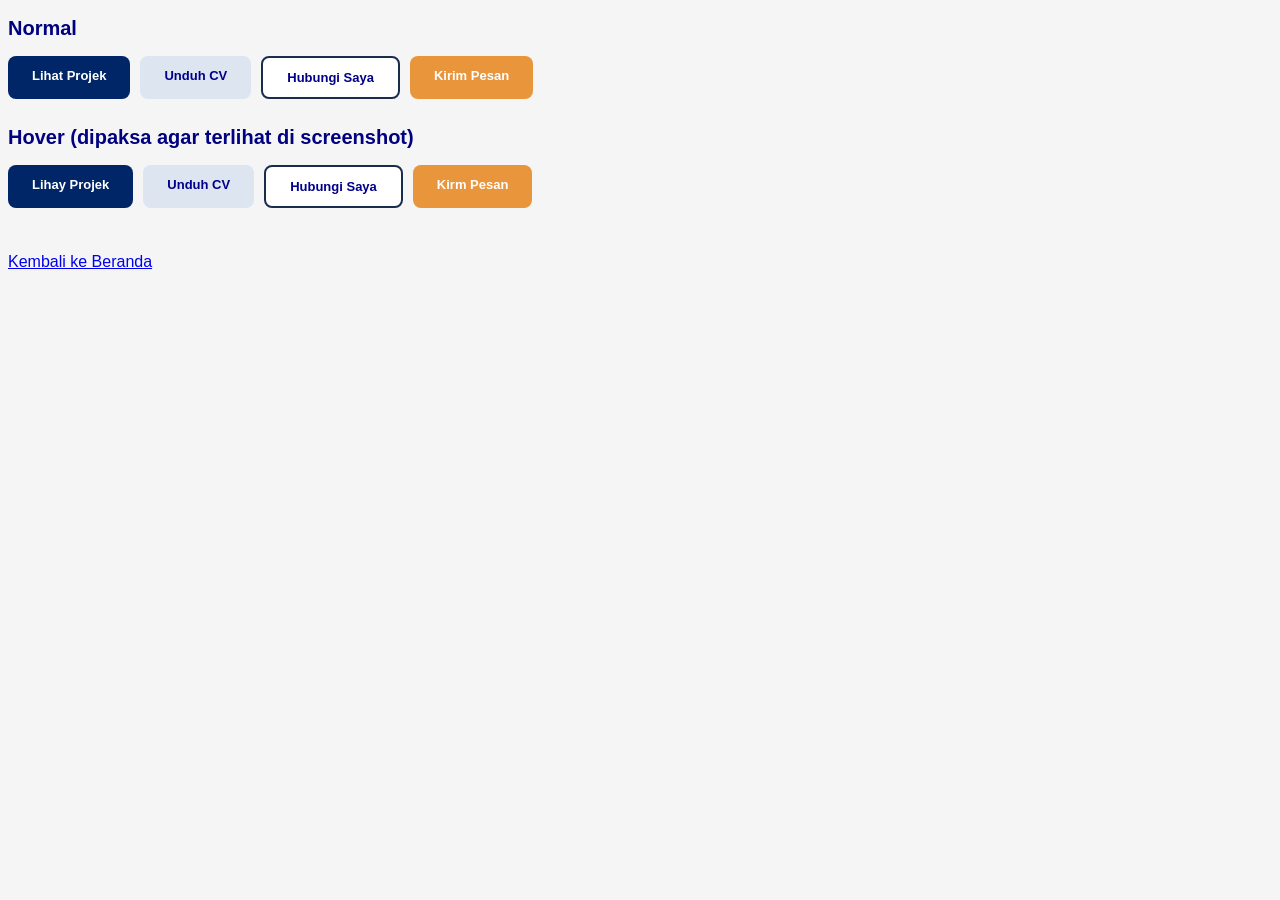
==== components/button-set.html @ d8665dda "feat: add button set with hover effect" ====
<!DOCTYPE html>
<html lang="en">
<head>
    <meta charset="UTF-8">
    <meta name="viewport" content="width=device-width, initial-scale=1.0">
    <title>Button Set</title>

    <style>
        .body {
            font-family: Arial, sans-serif;
            background-color: whitesmoke;
        }

        .h2 {
            font-size: 20px;
            color: navy;
        }

        .link {
            display: inline-block;
            margin-top: 35px;
        }

        .btn {
            padding: 12px 24px;
            border-radius: 8px;
            text-decoration: none;
            font-weight: bold;
            font-size: 13px;
            display: inline-block;
        }

        .button-group .btn {
            margin-bottom: 10px;
            margin-right: 10px;
        }

        .button-group {
            display: flex;
        }

        .btn-primary {
            background-color:rgb(0, 38, 103);
            color: white;
        }

        .btn-secondary {
            background-color: rgb(220, 229, 240);
        }

        .btn-outline {
            background-color: white;
            border: 2px solid #1b2d4d;
        }

        .btn-send {
            background-color: rgba(233, 149, 60, 1);
            color: white;
        }

        .btn-secondary, .btn-outline {
            color: darkblue;
        }

        .btn-primary:hover {
            background-color: #4169a1;
        }

        .btn-secondary:hover {
            background-color: #7189aa;
            color: white;
        }

        .btn-outline:hover {
            background-color: #263b5e;
            color: white
        }

        .btn-send:hover {
            background-color: rgb(196, 109, 29);
        }
    </style>
</head>

<body class="body">
    <main>
        <h2 class="h2">Normal</h2>

        <div class="button-group">
            <a href="#" class="btn btn-primary">Lihat Projek</a>
            <a href="#" class="btn btn-secondary">Unduh CV</a>
            <a href="#" class="btn btn-outline">Hubungi Saya</a>
            <a href="#" class="btn btn-send">Kirim Pesan</a>
        </div>

        <h2 class="h2">Hover (dipaksa agar terlihat di screenshot)</h2>

        <div class="button-group">
            <a href="#" class="btn btn-primary">Lihay Projek</a>
            <a href="#" class="btn btn-secondary">Unduh CV</a>
            <a href="#" class="btn btn-outline">Hubungi Saya</a>
            <a href="#" class="btn btn-send">Kirm Pesan</a>

        </div>
    </main>

    <footer>
        <a href="#" class="link">Kembali ke Beranda</a>
    </footer>

</body>
</html>
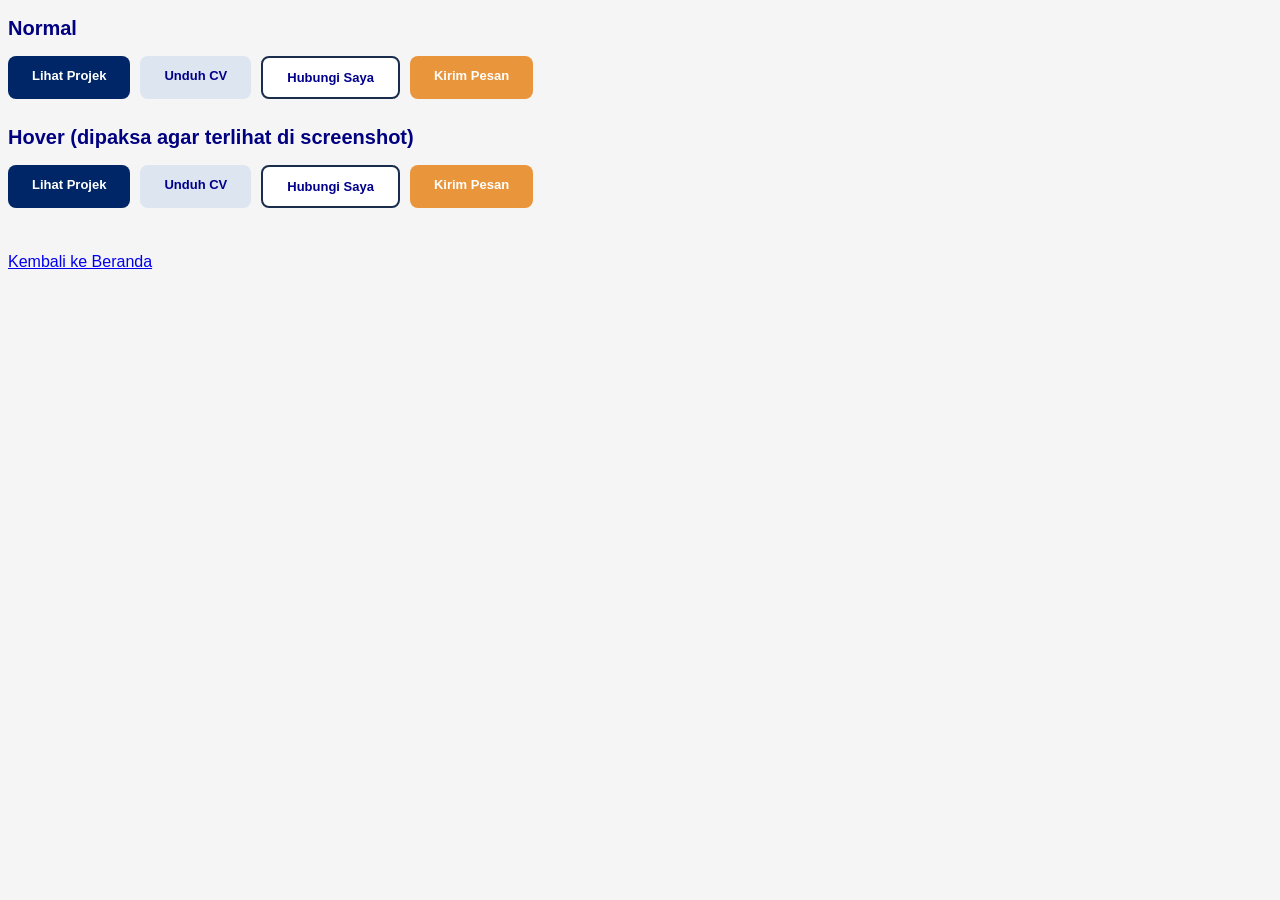
==== commit 895f1fbc: "fix: change href link into about, gallery, contact, profile, and add letter to misspelled word" ====
--- a/components/button-set.html
+++ b/components/button-set.html
@@ -6,12 +6,12 @@
     <title>Button Set</title>
 
     <style>
-        .body {
+        body {
             font-family: Arial, sans-serif;
             background-color: whitesmoke;
         }
 
-        .h2 {
+        h2 {
             font-size: 20px;
             color: navy;
         }
@@ -82,30 +82,29 @@
     </style>
 </head>
 
-<body class="body">
+<body>
     <main>
-        <h2 class="h2">Normal</h2>
+        <h2>Normal</h2>
 
         <div class="button-group">
-            <a href="#" class="btn btn-primary">Lihat Projek</a>
-            <a href="#" class="btn btn-secondary">Unduh CV</a>
-            <a href="#" class="btn btn-outline">Hubungi Saya</a>
-            <a href="#" class="btn btn-send">Kirim Pesan</a>
+            <a href="/pages/gallery.html" class="btn btn-primary">Lihat Projek</a>
+            <a href="/pages/profile.html" class="btn btn-secondary">Unduh CV</a>
+            <a href="/pages/contact.html" class="btn btn-outline">Hubungi Saya</a>
+            <a href="/pages/about.html" class="btn btn-send">Kirim Pesan</a>
         </div>
 
-        <h2 class="h2">Hover (dipaksa agar terlihat di screenshot)</h2>
+        <h2>Hover (dipaksa agar terlihat di screenshot)</h2>
 
         <div class="button-group">
-            <a href="#" class="btn btn-primary">Lihay Projek</a>
-            <a href="#" class="btn btn-secondary">Unduh CV</a>
-            <a href="#" class="btn btn-outline">Hubungi Saya</a>
-            <a href="#" class="btn btn-send">Kirm Pesan</a>
-
+            <a href="/pages/gallery.html" class="btn btn-primary">Lihat Projek</a>
+            <a href="/pages/profile.html" class="btn btn-secondary">Unduh CV</a>
+            <a href="/pages/contact.html" class="btn btn-outline">Hubungi Saya</a>
+            <a href="/pages/about.html" class="btn btn-send">Kirim Pesan</a>
         </div>
     </main>
 
     <footer>
-        <a href="#" class="link">Kembali ke Beranda</a>
+        <a href="../index.html" class="link">Kembali ke Beranda</a>
     </footer>
 
 </body>
